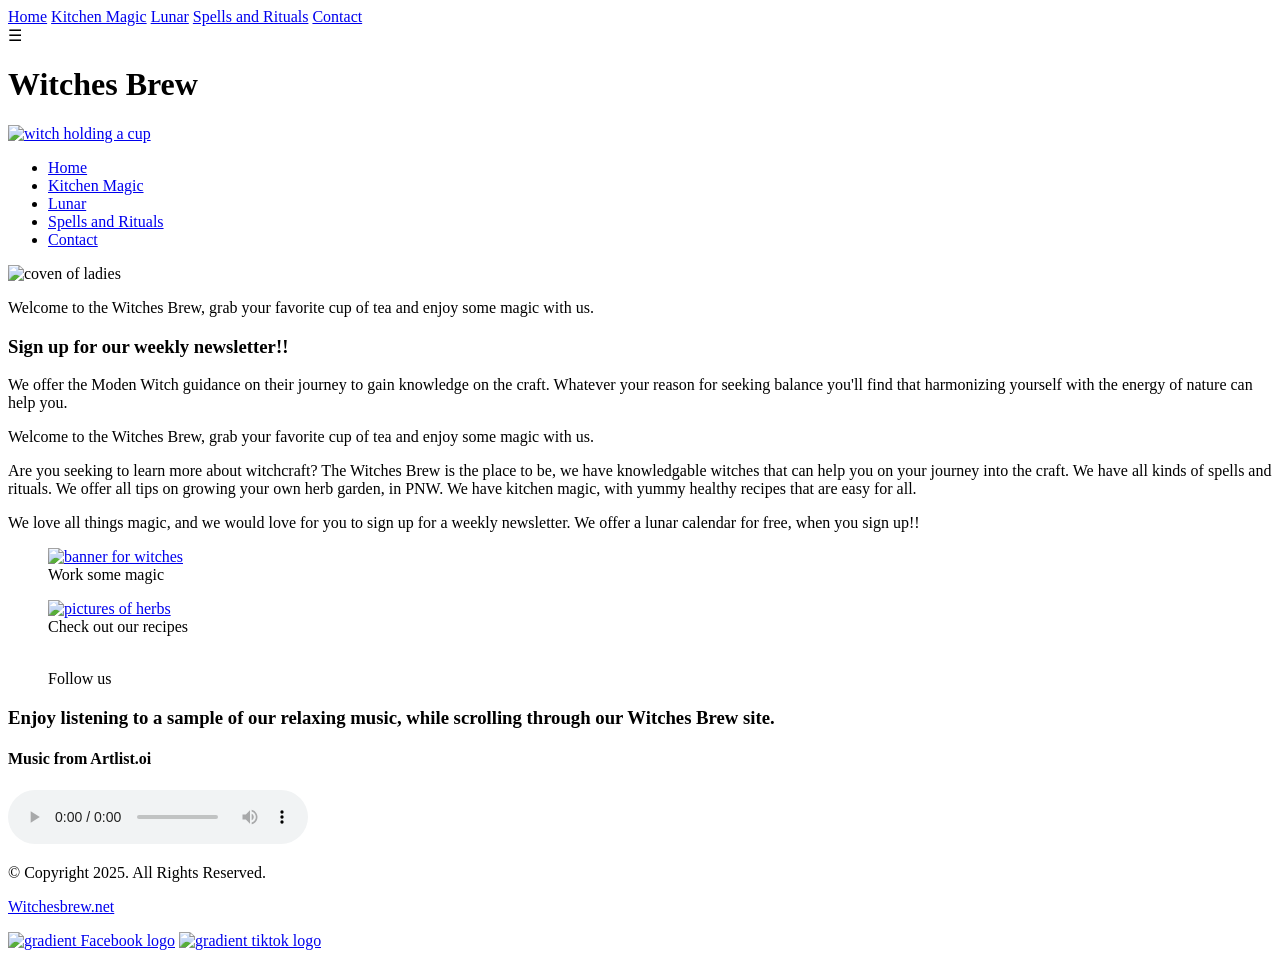
==== index.html @ 66edb023 "Add files via upload" ====
<!DOCTYPE html><!-- This website template was created by: Danielle Thompson --><html lang="en"><head>    <title>Witches Brew Magazine</title>	<meta charset="utf-8">	<link rel="stylesheet" href="css/styles.css">	<meta name="viewport" content="width=device-width, initial-scale=1.0">	<meta name="description" content="The Witches Brew Magazine is your go to guide to all things magical.">	<meta name="generator" content="BBEdit 15.1">    <link rel="preconnect" href="https://fonts.googleapis.com">    <link href="https://fonts.googleapis.com/css2?family=Faculty+Glyphic&family=Fascinate+Inline&family=Goblin+One&family=Pirata+One&family=Rye&family=Uncial+Antiqua&family=MedievalSharp&display=swap" rel="stylesheet">    <link rel="shortcut icon" href="images/favicon.ico">    <link rel="icon" type="image/png" sizes="32x32" href="images/favicon-32.png">    <link rel="apple-touch-icon" sizes="180x180" href="images/apple-touch-iconcopy.png">    <link rel="icon" sizes="192x192" href="images/android-chrome-192copy.png"></head><body id="home_body"><div id="container">    <!-- Mobile Nav -->    <nav class="mobile-nav">    <div id="menu-links">        <a href="index.html">Home</a>        <a href="kitchenmagic.html">Kitchen Magic</a>        <a href="lunar.html">Lunar</a>        <a href="spellsrituals.html">Spells and Rituals</a>        <a href="contact.html">Contact</a>    </div>    <a class="menu-icon" onclick="hamburger()">&#9776;</a></nav>    <!-- Use the header area for the website name or logo -->        <header id="wbm-logo">        <h1>Witches Brew</h1>        <a href="index.html"><img src="images/logo.jpg" alt="witch holding a cup"></a>             </header>        <!-- Tablet, Desktop Nav --> 			<nav class="tablet-desktop"> 			   <ul>	                <li><a href="index.html">Home</a></li> 	                <li><a href="kitchenmagic.html">Kitchen Magic</a></li>  	                <li><a href="lunar.html">Lunar</a></li>  	                <li><a href="spellsrituals.html">Spells and Rituals</a></li>  	                <li><a href="contact.html">Contact</a></li> 	           </ul>	      </nav><!-- Coven Image --><div id="coven" class="tablet-desktop"><img src="images/bannercoven2.png" alt="coven of ladies"></div><!-- Use the main area to add the main content of the webpage --><main id="content"><div class="mobile">            <p>Welcome to the Witches Brew, grab your favorite cup of tea and enjoy       some magic with us.</p>              <h3>Sign up for our weekly newsletter!!</h3>            <p>We offer the Moden Witch guidance on their journey to gain knowledge on the craft.        Whatever your reason for seeking balance you'll find that harmonizing yourself with the energy        of nature can help you.</p>                        </div>        <div class="tablet-desktop">        <p>Welcome to the Witches Brew, grab your favorite cup of tea and enjoy some magic with us.</p>        <p>Are you seeking to learn more about witchcraft? The Witches Brew is the place to be, we have knowledgable     witches that can help you on your journey into the craft. We have all kinds of spells and rituals. We offer    all tips on growing your own herb garden, in PNW. We have kitchen magic, with yummy healthy recipes that are easy for all.</p>        <p>We love all things magic, and we would love for you to sign up for a weekly newsletter. We offer     a lunar calendar <span class="action"> for free, when you sign up!!</span></p>        </div>        <div class="grid">            <figure class="frame"><a href="spellsrituals.html"><img src="images/spells.png" alt="banner for witches"></a>        <figcaption class="pic-text">Work some magic</figcaption>        </figure>                <figure class="frame"><a href="kitchenmagic.html"><img src="images/herbs.jpg" alt="pictures of herbs"></a>        <figcaption class="pic-text">Check out our recipes</figcaption>        </figure>                <figure class="frame"><a href="contact.html"><img src="images/contactimage.jpg" alt=""></a>        <figcaption class="pic-text">Follow us</figcaption>        </figure>            </div>       <div id="music-sample">        <h3>Enjoy listening to a sample of our relaxing music, while scrolling through our Witches Brew site.</h3>        <h4>Music from Artlist.oi</h4>    </div>            <audio controls>        <source src="media/Sparrow Tree - Shimmering Light.mp3" type="audio/mp3">        <source src="media/Sparrow Tree - Shimmering Light.ogg" type="audio/ogg">        <p>Your browser does not support the audio element</p>    </audio>    </main><!-- Use the footer area to add webpage footer content -->	 <footer>		<div class="copyright">			 <p>&copy; Copyright 2025. All Rights Reserved.</p> 			<p><a href="mailto:Witchesbrew.net">Witchesbrew.net</a></p>		</div>						<div class="social">			    <a href="https://www.facebook.com" target="_blank"><img src="images/facebook-2.png" alt="gradient Facebook logo" width="45" height="45"></a>			    <a href="https://tiktok.com" target="_blank"><img src="images/social-media.png" alt="gradient tiktok logo" width="45" height="45"></a>			    </div> 	</footer>		</div>		<script src="script/script.js"></script>		</body></html>
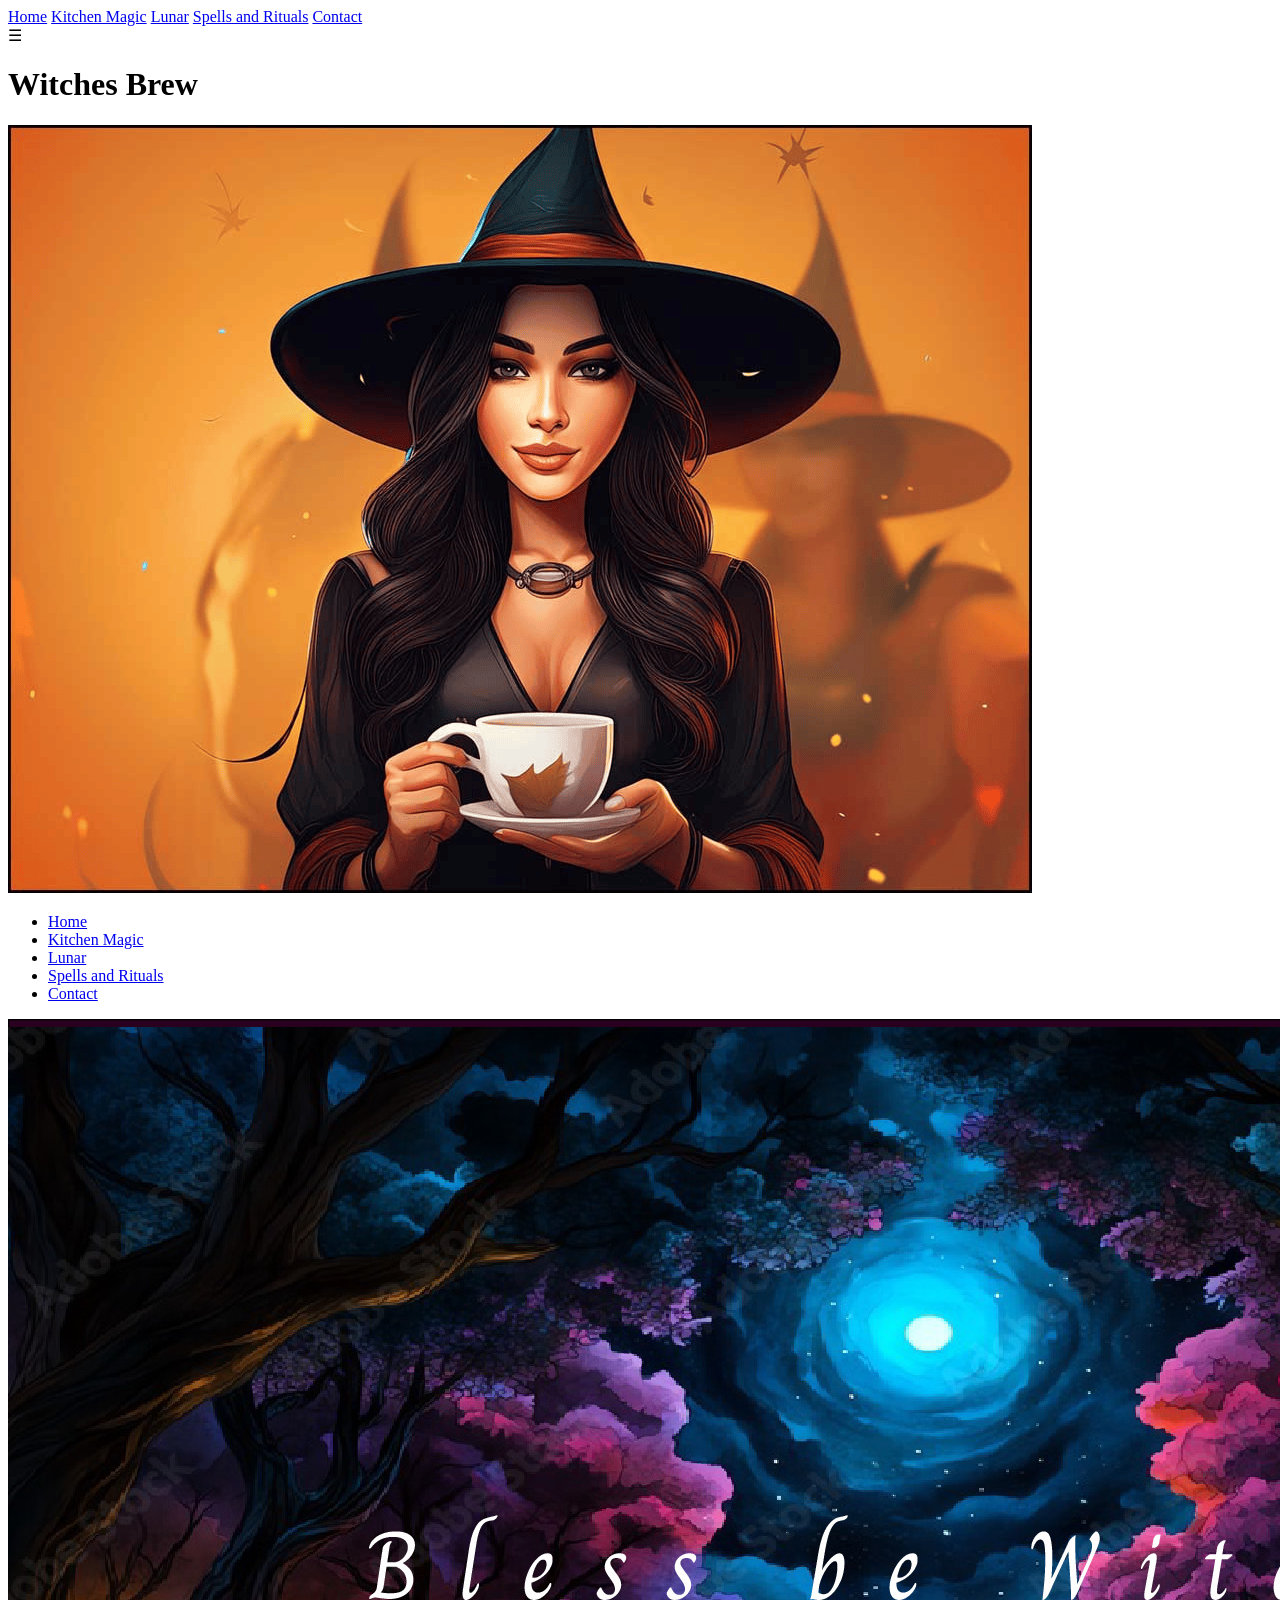
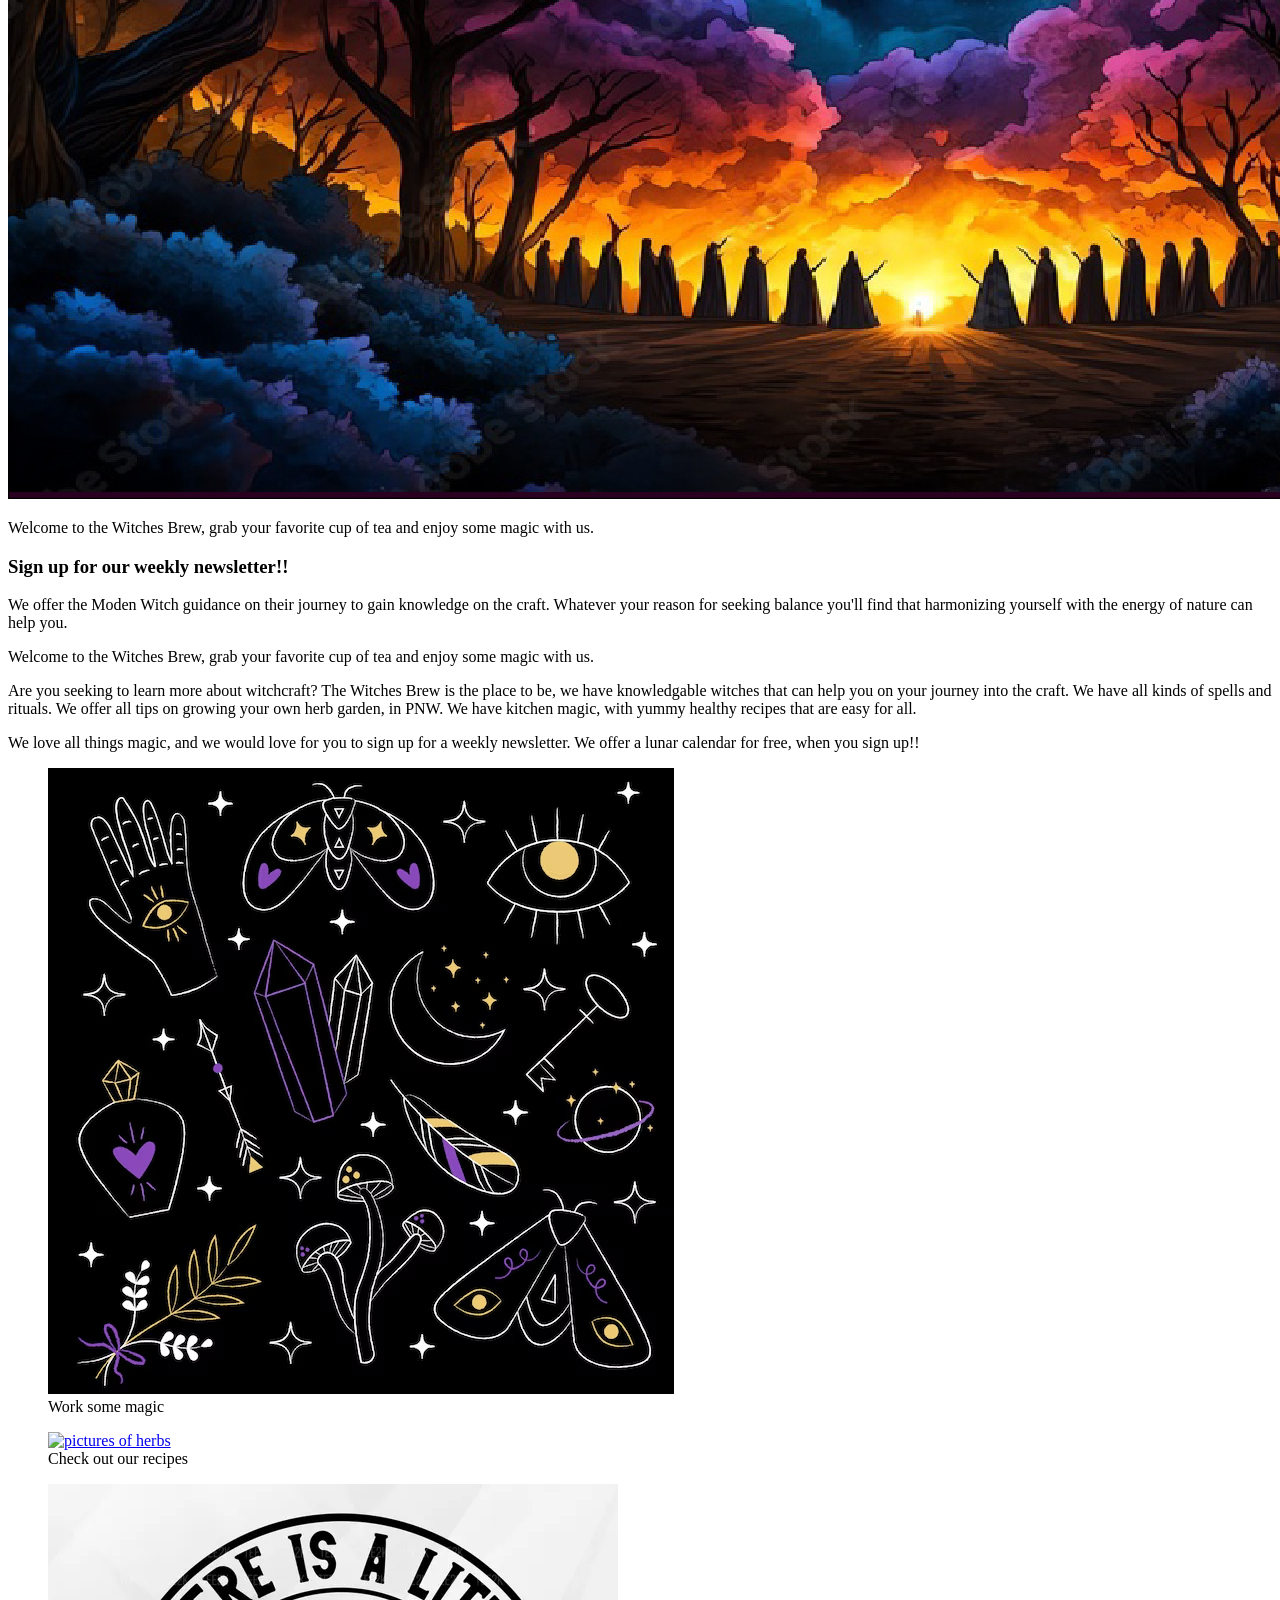
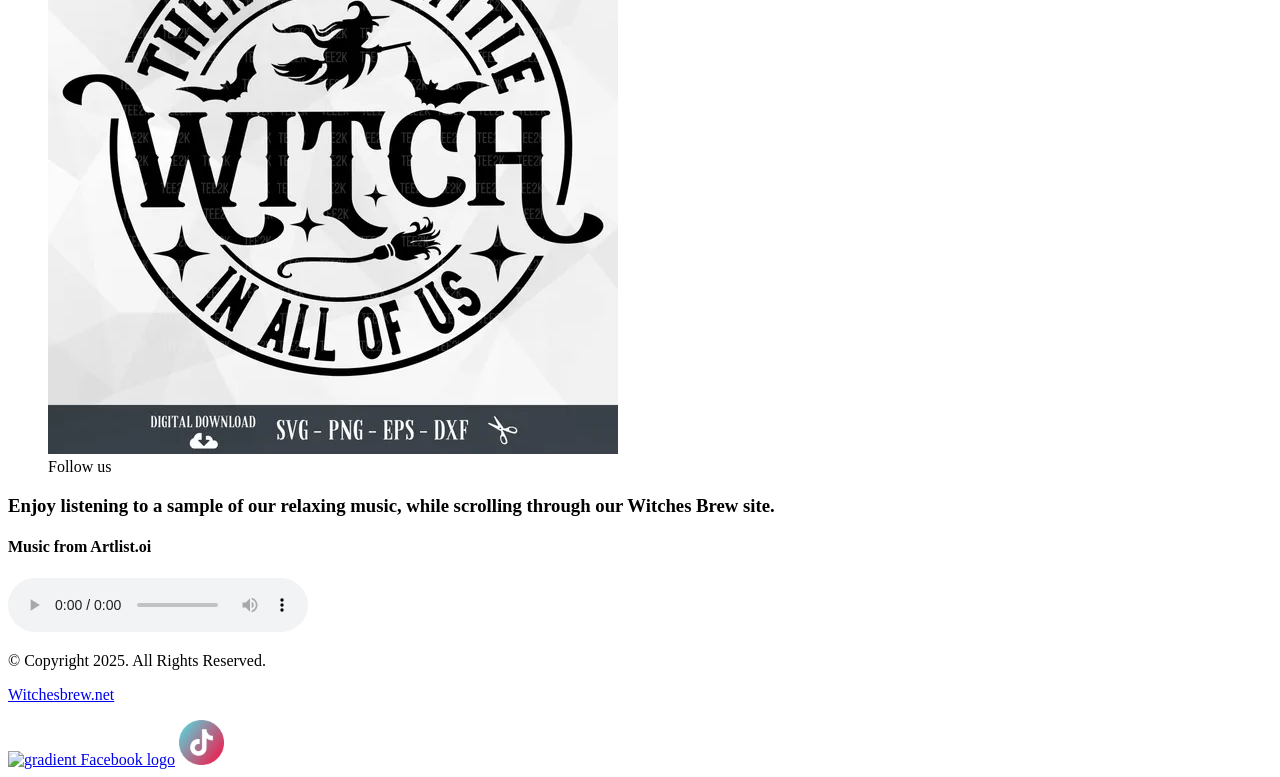
==== commit 8c879b73: "Update HTML structure and content for Witches Brew" ====
--- a/index.html
+++ b/index.html
@@ -1,145 +1,145 @@
-<!DOCTYPE html>-<!-- This website template was created by: Danielle Thompson -->---<html lang="en">--<head>-    <title>Witches Brew Magazine</title>-	<meta charset="utf-8">-	<link rel="stylesheet" href="css/styles.css">-	<meta name="viewport" content="width=device-width, initial-scale=1.0">-	<meta name="description" content="The Witches Brew Magazine is your go to guide to all things magical.">-	<meta name="generator" content="BBEdit 15.1">-    <link rel="preconnect" href="https://fonts.googleapis.com">-    <link href="https://fonts.googleapis.com/css2?family=Faculty+Glyphic&family=Fascinate+Inline&family=Goblin+One&family=Pirata+One&family=Rye&family=Uncial+Antiqua&family=MedievalSharp&display=swap" rel="stylesheet">-    <link rel="shortcut icon" href="images/favicon.ico">-    <link rel="icon" type="image/png" sizes="32x32" href="images/favicon-32.png">-    <link rel="apple-touch-icon" sizes="180x180" href="images/apple-touch-iconcopy.png">-    <link rel="icon" sizes="192x192" href="images/android-chrome-192copy.png">-</head>-<body id="home_body">-----<div id="container">--    <!-- Mobile Nav -->-    <nav class="mobile-nav">-    <div id="menu-links">-        <a href="index.html">Home</a>-        <a href="kitchenmagic.html">Kitchen Magic</a>-        <a href="lunar.html">Lunar</a>-        <a href="spellsrituals.html">Spells and Rituals</a>-        <a href="contact.html">Contact</a>-    </div>-    <a class="menu-icon" onclick="hamburger()">&#9776;</a>-</nav>-----    <!-- Use the header area for the website name or logo -->-        <header id="wbm-logo">-        <h1>Witches Brew</h1>-        <a href="index.html"><img src="images/logo.jpg" alt="witch holding a cup"></a>     -        </header>-    -    <!-- Tablet, Desktop Nav --> -			<nav class="tablet-desktop"> -			   <ul>-	                <li><a href="index.html">Home</a></li> -	                <li><a href="kitchenmagic.html">Kitchen Magic</a></li>  -	                <li><a href="lunar.html">Lunar</a></li>  -	                <li><a href="spellsrituals.html">Spells and Rituals</a></li>  -	                <li><a href="contact.html">Contact</a></li> -	           </ul>-	      </nav>--<!-- Coven Image -->-<div id="coven" class="tablet-desktop"><img src="images/bannercoven2.png" alt="coven of ladies">-</div>--<!-- Use the main area to add the main content of the webpage -->-<main id="content">--<div class="mobile">-    -        <p>Welcome to the Witches Brew, grab your favorite cup of tea and enjoy-       some magic with us.</p>-       -       <h3>Sign up for our weekly newsletter!!</h3>-    -        <p>We offer the Moden Witch guidance on their journey to gain knowledge on the craft.-        Whatever your reason for seeking balance you'll find that harmonizing yourself with the energy-        of nature can help you.</p>-        -        -    -    </div>-    -    <div class="tablet-desktop">-    -    <p>Welcome to the Witches Brew, grab your favorite cup of tea and enjoy some magic with us.</p>-    -    <p>Are you seeking to learn more about witchcraft? The Witches Brew is the place to be, we have knowledgable -    witches that can help you on your journey into the craft. We have all kinds of spells and rituals. We offer-    all tips on growing your own herb garden, in PNW. We have kitchen magic, with yummy healthy recipes that are easy for all.</p>-    -    <p>We love all things magic, and we would love for you to sign up for a weekly newsletter. We offer -    a lunar calendar <span class="action"> for free, when you sign up!!</span></p>-    -    </div>-    -    <div class="grid">-    -        <figure class="frame"><a href="spellsrituals.html"><img src="images/spells.png" alt="banner for witches"></a>-        <figcaption class="pic-text">Work some magic</figcaption>-        </figure>-        -        <figure class="frame"><a href="kitchenmagic.html"><img src="images/herbs.jpg" alt="pictures of herbs"></a>-        <figcaption class="pic-text">Check out our recipes</figcaption>-        </figure>-        -        <figure class="frame"><a href="contact.html"><img src="images/contactimage.jpg" alt=""></a>-        <figcaption class="pic-text">Follow us</figcaption>-        </figure>-        -    </div>-    -   <div id="music-sample">-        <h3>Enjoy listening to a sample of our relaxing music, while scrolling through our Witches Brew site.</h3>-        <h4>Music from Artlist.oi</h4>-    </div>-        -    <audio controls>-        <source src="media/Sparrow Tree - Shimmering Light.mp3" type="audio/mp3">-        <source src="media/Sparrow Tree - Shimmering Light.ogg" type="audio/ogg">-        <p>Your browser does not support the audio element</p>-    </audio>-    --</main>---<!-- Use the footer area to add webpage footer content -->-	 <footer>-		<div class="copyright">-			 <p>&copy; Copyright 2025. All Rights Reserved.</p> -			<p><a href="mailto:Witchesbrew.net">Witchesbrew.net</a></p>-		</div>-			-			<div class="social">-			    <a href="https://www.facebook.com" target="_blank"><img src="images/facebook-2.png" alt="gradient Facebook logo" width="45" height="45"></a>-			    <a href="https://tiktok.com" target="_blank"><img src="images/social-media.png" alt="gradient tiktok logo" width="45" height="45"></a>-			    </div> -	</footer>-	-	</div>-	-	<script src="script/script.js"></script>--		-</body>-</html>+<!DOCTYPE html>
+<!-- This website template was created by: Danielle Thompson -->
+
+
+<html lang="en">
+
+<head>
+    <title>Witches Brew Magazine</title>
+	<meta charset="utf-8">
+	<link rel="stylesheet" href="css/styles.css">
+	<meta name="viewport" content="width=device-width, initial-scale=1.0">
+	<meta name="description" content="The Witches Brew Magazine is your go to guide to all things magical.">
+	<meta name="generator" content="BBEdit 15.1">
+    <link rel="preconnect" href="https://fonts.googleapis.com">
+    <link href="https://fonts.googleapis.com/css2?family=Faculty+Glyphic&family=Fascinate+Inline&family=Goblin+One&family=Pirata+One&family=Rye&family=Uncial+Antiqua&family=MedievalSharp&display=swap" rel="stylesheet">
+    <link rel="shortcut icon" href="images/favicon.ico">
+    <link rel="icon" type="image/png" sizes="32x32" href="images/favicon-32.png">
+    <link rel="apple-touch-icon" sizes="180x180" href="images/apple-touch-iconcopy.png">
+    <link rel="icon" sizes="192x192" href="images/android-chrome-192copy.png">
+</head>
+<body id="home_body">
+
+
+
+
+<div id="container">
+
+    <!-- Mobile Nav -->
+    <nav class="mobile-nav">
+    <div id="menu-links">
+        <a href="index.html">Home</a>
+        <a href="kitchenmagic.html">Kitchen Magic</a>
+        <a href="lunar.html">Lunar</a>
+        <a href="spellsrituals.html">Spells and Rituals</a>
+        <a href="contact.html">Contact</a>
+    </div>
+    <a class="menu-icon" onclick="hamburger()">&#9776;</a>
+</nav>
+
+
+
+
+    <!-- Use the header area for the website name or logo -->
+        <header id="wbm-logo">
+        <h1>Witches Brew</h1>
+        <a href="index.html"><img src="images/logo.png" alt="witch holding a cup"></a>     
+        </header>
+    
+    <!-- Tablet, Desktop Nav --> 
+			<nav class="tablet-desktop"> 
+			   <ul>
+	                <li><a href="index.html">Home</a></li> 
+	                <li><a href="kitchenmagic.html">Kitchen Magic</a></li>  
+	                <li><a href="lunar.html">Lunar</a></li>  
+	                <li><a href="spellsrituals.html">Spells and Rituals</a></li>  
+	                <li><a href="contact.html">Contact</a></li> 
+	           </ul>
+	      </nav>
+
+<!-- Coven Image -->
+<div id="coven" class="tablet-desktop"><img src="images/bannercoven2.jpg" alt="coven of ladies">
+</div>
+
+<!-- Use the main area to add the main content of the webpage -->
+<main id="content">
+
+<div class="mobile">
+    
+        <p>Welcome to the Witches Brew, grab your favorite cup of tea and enjoy
+       some magic with us.</p>
+       
+       <h3>Sign up for our weekly newsletter!!</h3>
+    
+        <p>We offer the Moden Witch guidance on their journey to gain knowledge on the craft.
+        Whatever your reason for seeking balance you'll find that harmonizing yourself with the energy
+        of nature can help you.</p>
+        
+        
+    
+    </div>
+    
+    <div class="tablet-desktop">
+    
+    <p>Welcome to the Witches Brew, grab your favorite cup of tea and enjoy some magic with us.</p>
+    
+    <p>Are you seeking to learn more about witchcraft? The Witches Brew is the place to be, we have knowledgable 
+    witches that can help you on your journey into the craft. We have all kinds of spells and rituals. We offer
+    all tips on growing your own herb garden, in PNW. We have kitchen magic, with yummy healthy recipes that are easy for all.</p>
+    
+    <p>We love all things magic, and we would love for you to sign up for a weekly newsletter. We offer 
+    a lunar calendar <span class="action"> for free, when you sign up!!</span></p>
+    
+    </div>
+    
+    <div class="grid">
+    
+        <figure class="frame"><a href="spellsrituals.html"><img src="images/spells.png" alt="banner for witches"></a>
+        <figcaption class="pic-text">Work some magic</figcaption>
+        </figure>
+        
+        <figure class="frame"><a href="kitchenmagic.html"><img src="images/herbs.jpg" alt="pictures of herbs"></a>
+        <figcaption class="pic-text">Check out our recipes</figcaption>
+        </figure>
+        
+        <figure class="frame"><a href="contact.html"><img src="images/contactimage.png" alt=""></a>
+        <figcaption class="pic-text">Follow us</figcaption>
+        </figure>
+        
+    </div>
+    
+   <div id="music-sample">
+        <h3>Enjoy listening to a sample of our relaxing music, while scrolling through our Witches Brew site.</h3>
+        <h4>Music from Artlist.oi</h4>
+    </div>
+        
+    <audio controls>
+        <source src="media/Sparrow Tree - Shimmering Light.mp3" type="audio/mp3">
+        <source src="media/Sparrow Tree - Shimmering Light.ogg" type="audio/ogg">
+        <p>Your browser does not support the audio element</p>
+    </audio>
+    
+
+</main>
+
+
+<!-- Use the footer area to add webpage footer content -->
+	 <footer>
+		<div class="copyright">
+			 <p>&copy; Copyright 2025. All Rights Reserved.</p> 
+			<p><a href="mailto:Witchesbrew.net">Witchesbrew.net</a></p>
+		</div>
+			
+			<div class="social">
+			    <a href="https://www.facebook.com" target="_blank"><img src="images/facebook-2.png" alt="gradient Facebook logo" width="45" height="45"></a>
+			    <a href="https://tiktok.com" target="_blank"><img src="images/social-media.png" alt="gradient tiktok logo" width="45" height="45"></a>
+			    </div> 
+	</footer>
+	
+	</div>
+	
+	<script src="script/script.js"></script>
+
+		
+</body>
+</html>
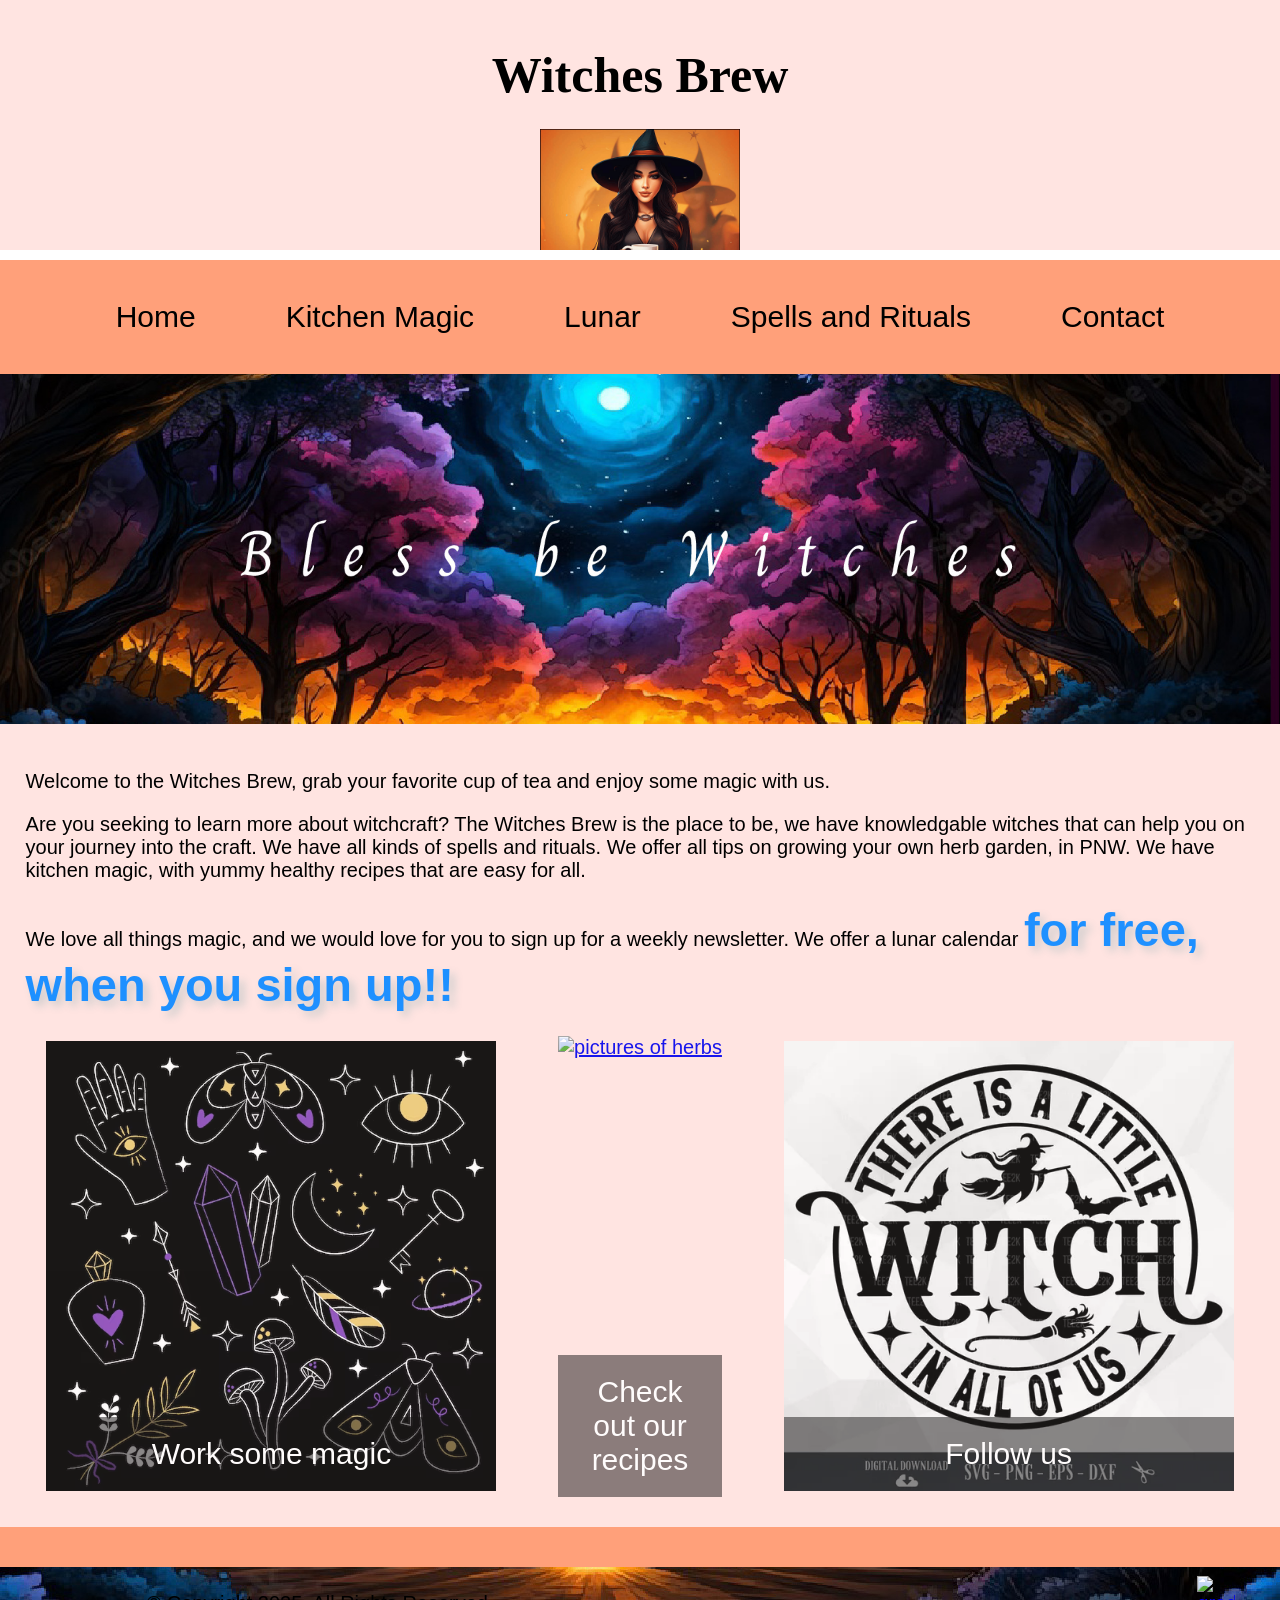
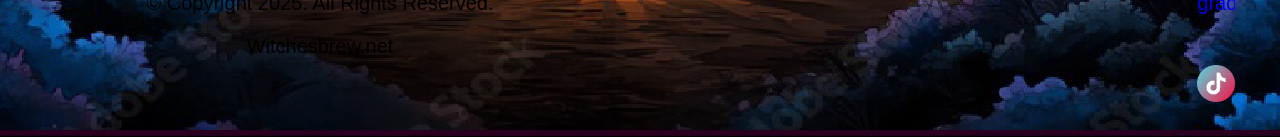
==== commit 0e941f20: "Remove music sample and audio elements from index.html Removed music sample section and audio contro" ====
--- a/index.html
+++ b/index.html
@@ -108,17 +108,7 @@
         
     </div>
     
-   <div id="music-sample">
-        <h3>Enjoy listening to a sample of our relaxing music, while scrolling through our Witches Brew site.</h3>
-        <h4>Music from Artlist.oi</h4>
-    </div>
-        
-    <audio controls>
-        <source src="media/Sparrow Tree - Shimmering Light.mp3" type="audio/mp3">
-        <source src="media/Sparrow Tree - Shimmering Light.ogg" type="audio/ogg">
-        <p>Your browser does not support the audio element</p>
-    </audio>
-    
+   
 
 </main>
 
--- a/css/styles.css
+++ b/css/styles.css
@@ -0,0 +1,674 @@
+/*
+Author:Danielle Thompson	
+Date:2-19-2025
+File Name: styles.css
+*/
+
+/* CSS Reset */
+body, header, nav, main, footer, h1, div, img, ul,figure, figcaption, section,
+article, aside, audio, video {
+    margin: 0;
+    padding: 0;
+    border: 0;
+}
+
+/* Style rules for body and images */
+body {
+    background-color: #ffa07a;
+    font-family: 'Arial', sans-serif;
+    font-size: 20px;
+}
+
+body {
+    background: url("../images/bannermagic.jpeg") no-repeat center top,
+                url("../images/bannercoven2.jpg") no-repeat center bottom;
+}
+
+img,video {
+    max-width: 100%;
+    display: block;
+    height: auto; /* Keeps aspect ratio */
+}
+
+/* Set a uniform size for specific images */
+.kitchenmagic-img, .spells-img {
+    width: 400px; /* Adjust to your preference */
+    height: 300px; /* Keeps uniformity */
+    object-fit: cover; /* Crops images to fit without distortion */
+    display: block;
+    margin: 0 auto;
+}
+
+#coven img, #moons img, #spells img, #contact img {
+    width: 100%;
+    height: auto;
+    display: block;
+    margin: 0 auto;
+    max-height: 350px; /* Adjust the height to prevent overlapping */
+    object-fit: cover;
+}
+
+
+video {
+    border: 5px solid black;
+    padding: 10px;
+    border-radius: 10px;
+}
+
+/* Style rules for box sizing applies to all elements */
+* {
+    box-sizing: border-box;
+}
+
+/* style rules for skip navigation link */
+.skip {
+    position: absolute;
+    left: -999;
+}
+
+.skip:focus {
+    color: 000;
+    background-color: #000;
+    text-decoration: none;
+    padding: 0.5%;
+    top: auto;
+    left: auto;
+    right: 1px;
+    z-index: 1;
+}
+
+/* Style rules for mobile viewpoint */
+
+/* style rules for header */
+header {
+    height: auto; /* Allows it to adjust */
+    min-height: 150px;
+    max-height: 250px; /* Prevents it from getting too big */
+    overflow: hidden; /* Stops overlapping */
+    background-color: #ffe4e1;
+}
+
+
+header h1 {
+    margin: 0 auto;
+    padding: 2%;
+    font-size: 200%;
+    color: #000;
+    text-align: inherit;
+    font-family: "Pirata One", serif !important; /* Forces Pirata One */
+}
+
+header img {
+    max-width: 60%; /* Ensures it doesn’t take up too much space */
+    max-height: 150px; /* Prevents it from getting too tall */
+    height: auto;
+    display: block;
+    margin: 0 auto;
+}
+
+
+/* Style rules for hamburger menu */
+.mobile-nav a {
+    color: #fff;
+    font-family: 'Francois One', sans-serif;
+    text-align: center;
+    font-size: 2em;
+    text-decoration: none;
+    padding: 3%;
+    display: block;
+}
+
+.mobile-nav {
+    text-align: center;
+}
+
+
+.mobile-nav a.menu-icon {
+    display: block;
+    position: absolute;
+    right: 0;
+    top: 0;
+}
+
+#menu-links {
+    display: none; /* Hidden by default */
+    flex-direction: column; /* Stacks menu links vertically */
+    text-align: center;
+    background-color: #ffa07a; /* Matches site theme */
+    width: 100%;
+    position: absolute;
+    top: 50px; /* Adjust spacing from the top */
+    left: 0;
+    z-index: 1000;
+}
+
+
+/* Show mobile class, hide tablet-desktop and menu-links id */
+.mobile {
+    display: block; /* Make sure it shows on mobile */
+    text-align: center; /* Center the text */
+    padding: 10px;
+}
+
+
+.tablet-desktop, #menu-links {
+    display: none;
+}
+
+/* Style rule for mobile class header img, hide tablet-desktop */
+header img {
+    max-width: 60%; /* Ensures it doesn’t take up too much space */
+    max-height: 150px; /* Prevents it from getting too tall */
+    height: auto;
+    display: block;
+    margin: 0 auto;
+}
+
+
+
+/* Style rules for main content */
+main {
+    background-color: #ffe4e1;
+    padding: 2%;
+    font-size: 1.15;
+    font-family: "pirata-one-regular" serif;
+}
+
+
+
+video {
+    margin: 0 auto 4%;
+}
+
+.mobile h3 {
+    text-shadow: 5px 5px 8px #ccc;
+}
+
+article {
+    padding: 2%;
+}
+
+article h3 {
+    text-align: center;
+    text-decoration: none;
+}
+
+article img {
+    margin: 0 auto;
+}
+
+article ul {
+    margin-left: 10%;
+}
+
+
+
+.action {
+    font-size: 2.35em;
+    color: #1E90FF;
+    font-weight: bold;
+    text-shadow: 5px 5px 8px #ccc;
+}
+
+.frame {
+    position: relative;
+    max-width: 450px;
+    margin: 2% auto;
+}
+
+.pic-text {
+    bottom: 0;
+    background: rgba(0, 0, 0, 0.5);
+    color: #fff;
+    width: 100%;
+    padding: 20px;
+    text-align: center;
+    font-weight: normal;
+    font-family: 'Akaya Kanadaka' arial sans-serif;
+    font-size: 1.5em;
+    position: absolute;
+}
+
+.round {
+    border-radius: 8px;
+}
+
+#contact {
+    text-align: center;
+}
+
+
+#contact .contact-email-link {
+    color: #000;
+    text-decoration: none;
+    text-align: top;
+}
+
+.container {
+    display: flex;
+    align-items: center;
+    justify-content: center;
+}
+
+.bio-pic {
+    max-width: 25%;
+    max-height: 15%;
+    float: left;
+}
+
+
+
+.text {
+    font-size:20px;
+    padding-left: 20px;
+    padding-top: 20%;
+    float:left;
+    text-align: top;
+}
+
+#form {
+    margin: 2%;
+    background-color: #F0F8FF;
+    padding: 2%;
+}
+
+#form h2 {
+    text-align: center;
+}
+
+/* Style rules for form elements */
+fieldset, input, select, textarea {
+    margin-bottom: 2%;
+}
+
+fieldset legend {
+    font-weight: normal;
+    font-size: 1.25em;
+}
+
+label {
+    display: block;
+    padding-top: 3%;
+}
+
+form #submit {
+    margin: 0 auto;
+    border: none;
+    padding: 2%;
+    font-size: 1em;
+    border-radius: 10px;
+    display: block;
+    background-color: #fff;
+}
+
+
+/* style rules for footer content */
+footer {
+    background-color: #ffa07a !important; /* Forces the color */
+    color: #000; /* Text color for contrast */
+    padding: 20px 0;
+    text-align: center;
+}
+
+
+footer .copyright {
+    text-align: center;
+    font-size: 1em;
+    width: 50%;
+    padding: 2% 4%;
+    float: left;
+}
+
+
+footer p a {
+    color: #000;
+    text-decoration: none;
+    font-size: 1em;
+}
+
+
+.social {
+    float: right;
+    width: 10%;
+    padding: 2%;
+}
+
+.social img {
+    display: inline-block;
+    padding: 5%;
+}
+
+/* Media Query for Tablet Viewport */
+@media screen and (min-width: 630px), print {
+/* Show tablet-desktop navigation */
+.tablet-desktop {
+    display: block;
+}
+
+/* Fix for hamburger menu */
+#menu-links {
+    display: block; /* Ensures menu is visible */
+}
+
+.mobile-nav {
+    display: none; /* Hide the mobile nav on larger screens */
+}
+
+/* Tablet Viewport: Show table-desktop class, hide mobile class */
+.tablet-desktop {
+    display: block;
+}
+
+.mobile, .moblie-nav {
+    display: none;
+}
+
+/* Tablet Viewport: Style rule for header */
+header {
+    padding-bottom: 2%;
+}
+
+
+header img {
+        width: 80%; /* Ensures it doesn’t take up the full width */
+        max-height: 155px; /* Keeps it from getting too big */
+        display: block; /* Make sure it's visible */
+}
+
+
+nav ul {
+    list-style-type: none;
+    text-align: center; /* Centers the navigation */
+    font-family: "Pirata One", serif; /* Ensures Pirata One is used */
+    display: flex;
+    justify-content: center; /* Centers navigation */
+    padding: 0;
+}
+
+
+nav li {
+    font-size: 1.5em;
+    font-family: "Pirata One", sans-serif;
+    padding: 10px 15px; /* adds spacing between menu items */
+}
+
+
+nav li:last-child {
+    border-right: none;
+}
+
+nav li a {
+    padding: 0.1em 0.75em;
+    display: block;
+    color: #000;
+    text-decoration: none;
+}
+
+/* Tablet Viewport: Style rules for main content area */
+main ul {
+    margin: 0 0 4% 10%;
+}
+
+.grid {
+    display: grid;
+    grid-template-columns: auto auto auto;
+    grid-gap: 20px;
+}
+
+
+
+.pic-text {
+    font-size: 1em;
+    padding: 10px;
+}
+
+aside {
+    text-align: center;
+    font-size: 1.5em;
+    font-style: normal;
+    font-weight: normal;
+    padding: 5%;
+    background-color: #F0F8FF;
+    box-shadow: 5px 5px 8px #000;
+    text-shadow: 5px 5px 5px #b3b3b3;
+    border-radius: 0 40px;
+    font-family: 'Rye', serif; /* Change to your chosen font */
+}
+
+
+.grid-item4 {
+    grid-column: 1/ span 3;
+}
+
+/* Box style for paragraphs in Spells & Kitchen Magic */
+.spell-box, .kitchen-box {
+    border: 3px solid #5f3c2d; /* Border color (change as needed) */
+    background-color: #ffe4e1; /* Light pinkish background */
+    padding: 15px; /* Adds spacing inside */
+    margin: 20px 0; /* Adds space around it */
+    border-radius: 10px; /* Rounds the corners */
+    box-shadow: 5px 5px 10px rgba(0, 0, 0, 0.3); /* Adds a shadow */
+}
+
+strong, b {
+    font-weight: 500; /* Less bold than normal bold (700) */
+    font-family: "MedievalSharp", cursive !important; /* Forces new font */
+}
+
+
+
+/* Tablet Viewport: Style rules for table */
+table {
+    border: 0.5px solid #000;
+    border-collapse: collapse;
+    margin: 0%;
+    width: 100%;
+}
+
+caption {
+    font-size: 2em;
+    font-weight: normal;
+    font-style: normal;
+    padding: 2%;
+}
+
+th, td {
+    border: 1px solid #000;
+    padding: 2%;
+}
+
+th {
+    background-color: #000;
+    color: #fff;
+    font-size: 1em;
+}
+
+tr:nth-child(odd) {
+    background-color: #ccc;
+}
+
+/* Tablet Viewport: Style rule for form element */
+form {
+    width: 50%;
+    margin: 0 auto;
+}
+
+/* Tablet Viewport: Animation */
+    @-webkit-keyframes text-animation {
+        0% { font-size: 1em; }
+        50% { font-size: 2em; }
+        100% { font-size: 1.35em; }
+    }
+    
+    @keyframes text-animation {
+        0% { font-size: 1em; }
+        50% { font-size: 2em; }
+        100% { font-size: 1.35em; }
+    }
+    
+    figcaption {
+        -webkit-animation-name: text-animation;
+        animation-name: text-animation;
+        -webkit-animation-delay: 3s;
+        animation-delay: 3s;
+        -webkit-animation-duration: 5s;
+        animation-duration: 5s;
+	}
+}
+    
+    
+/* Media Query for Desktop Viewport */
+@media screen and (min-width: 1015px), print {
+ 
+ /* Ensure menu links are visible on desktop */
+#menu-links {
+    display: block;
+}
+
+.mobile-nav {
+    display: none;
+}
+
+/* Desktop Viewport: Style rule for header */
+header {
+        width: 100%; /* Ensure full width */
+        float: none; /* Stop floating left */
+        text-align: center; /* Center content */
+        padding: 20px 0; /* Adds space */
+    }
+
+    header h1 {
+        font-size: 2.5em; /* Make title bigger */
+        text-align: center; /* Ensure centering */
+    }
+
+    header img {
+        max-width: 200px; /* Resize logo properly */
+        height: auto;
+        display: block;
+        margin: 0 auto; /* Center logo */
+    }
+
+.pirata-one-regular {
+  font-family: "Pirata One", serif;
+  font-weight: 400;
+  font-style: normal;
+}
+
+
+/* Desktop Viewport: Style rules for nav area */
+nav {
+    position: relative;
+    z-index: 10; /* Ensures it sits above the image */
+    background-color: #ffa07a; /* Keeps background solid */
+    padding: 15px 0; /* Adds space above and below */
+    margin-top: 10px; /* Prevents it from touching the header */
+}
+
+
+nav ul {
+    text-align: center; /* Centers navigation links */
+    padding: 0;
+    margin: 0 auto; /* Ensures it centers horizontally */
+    display: flex;
+    justify-content: center;
+}
+
+
+nav li a {
+    padding: 0.5em 1em;
+}
+
+nav li {
+    border: none;
+}
+
+nav li a:hover {
+    color: #5f9ea0;
+    background-color: #fff;
+    transform: scale(1.3);
+}
+
+/* Desktop Viewport: Style rules for main content */
+main {
+    clear: left;
+}
+
+main h1 {
+    font-size: 1.8em;
+}
+
+main h1 {
+    font-size: 1.8em;
+}
+
+article h3 {
+    font-size: 1.75em;
+}
+
+article h4 {
+    font-size: 1.75em;
+}
+
+.pic-text {
+    font-size: 1.5em;
+    padding: 20px;
+}
+
+.frame {
+    opacity: 0.9;
+}
+
+.frame:hover {
+    opacity: 1;
+    box-shadow: 8px 8px 10px #808080;
+    transform: translateY(10px);
+}
+
+.offer:hover {
+    transform: scale(1.25);
+    cursor: pointer;
+}
+
+/* Desktop Viewport: Style rules for form elements */
+form {
+    width: auto;
+}
+
+.form-grid {
+    display: grid;
+    grid-template-columns: auto auto auto;
+    grid-gap: 20px;
+}
+
+.btn {
+    grid-column: 1/span 3;
+}
+
+}
+
+
+
+/* Media Query for Large Desktop Viewports */
+@media screen and (min-width: 1921px) {
+
+    #container {
+        width: 1920px;
+        margin: 0 auto;
+    }
+    
+    table {
+        width: 80%;
+    }
+}
+
+/* Media Query for Print */
+@media print {
+
+
+	body {
+	    background-color: #fff;
+	    color: #000;
+	}
+}
+
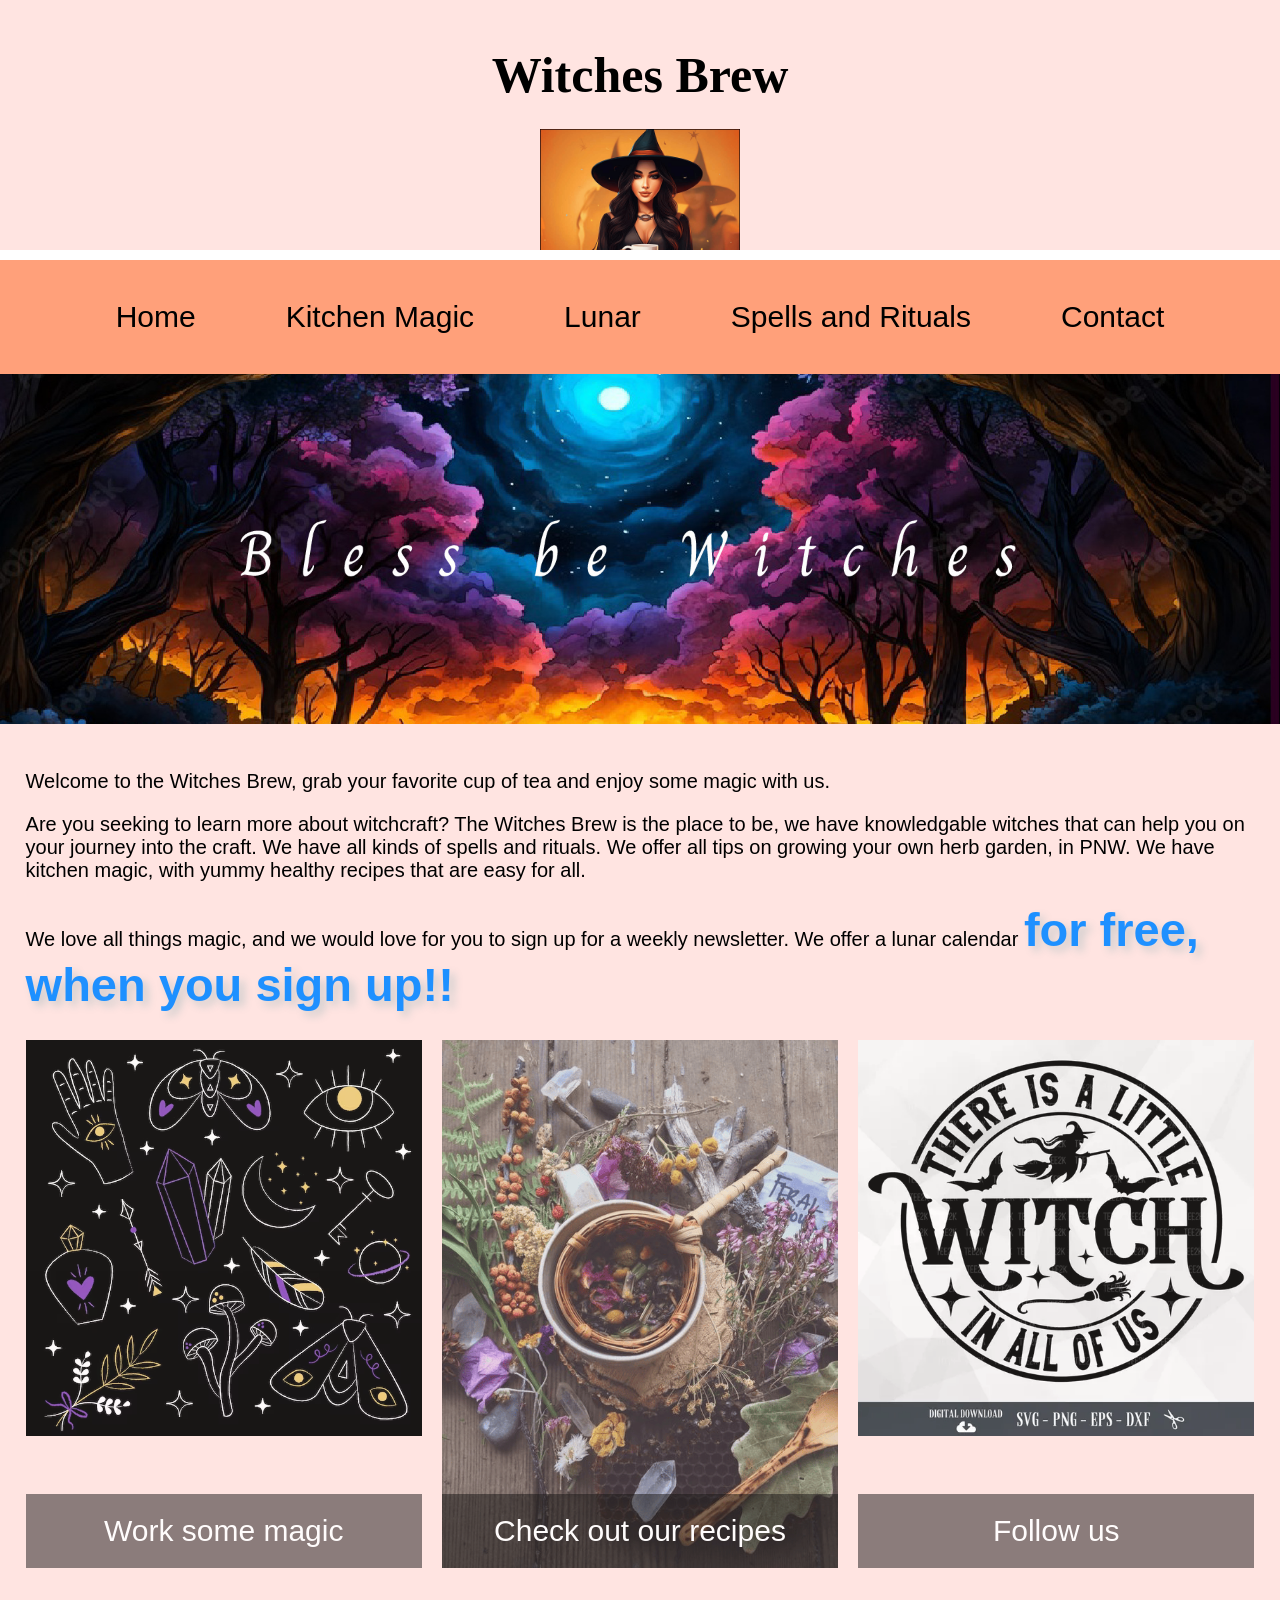
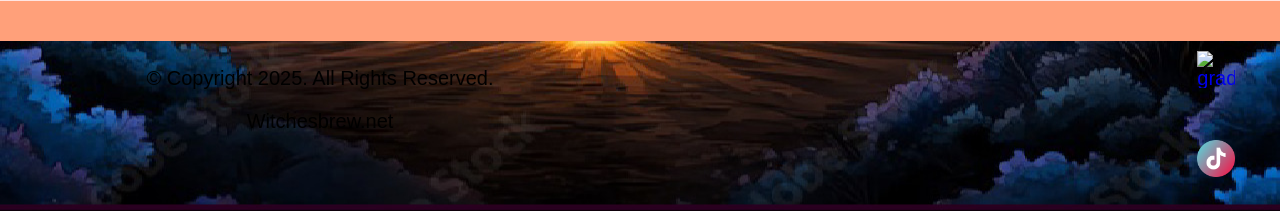
==== commit 96e2b39b: "Change herbs image from herbs.jpg to herbs.png Updated image source for kitchen magic section." ====
--- a/index.html
+++ b/index.html
@@ -98,7 +98,7 @@
         <figcaption class="pic-text">Work some magic</figcaption>
         </figure>
         
-        <figure class="frame"><a href="kitchenmagic.html"><img src="images/herbs.jpg" alt="pictures of herbs"></a>
+        <figure class="frame"><a href="kitchenmagic.html"><img src="images/herbs.png" alt="pictures of herbs"></a>
         <figcaption class="pic-text">Check out our recipes</figcaption>
         </figure>
         
